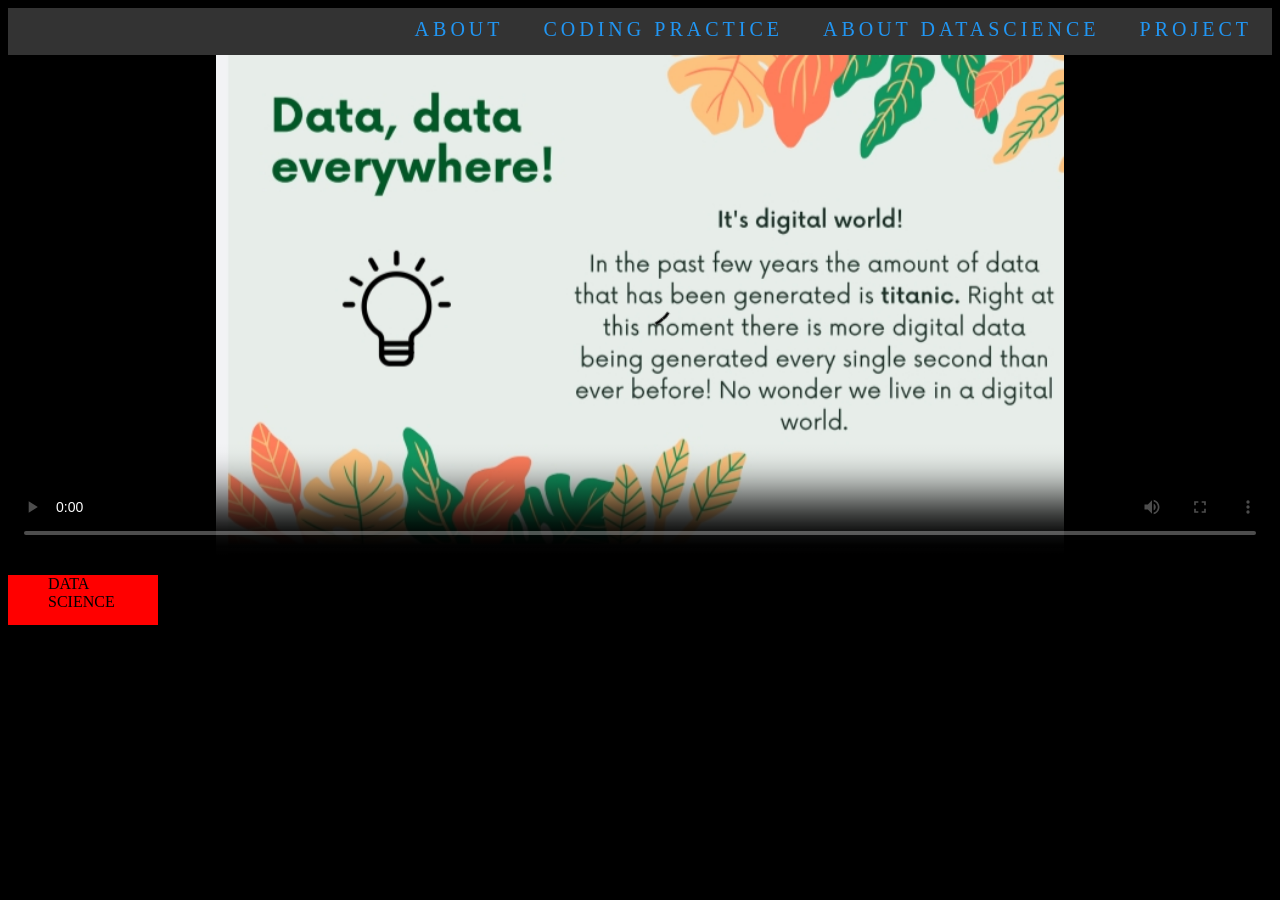
==== index.html @ f85fcdb2 "Update index.html" ====
<!DOCTYPE html>
<!DOCTYPE html>
<html>

<head>
	<meta charset="utf-8">
<meta name="viewport" content="width=device-width, initial-scale=1">
<link rel="stylesheet" type="text/css" href="datascience.css">
	<style type="text/css">
		

		body {background-color: black; }
		.n
		{
		    text-color:red;
  width: 150px;
  height: 50px;
  background-color: red;
  position: relative;
  animation: myfirst 5s linear 2s infinite alternate;
}
		
		@keyframes myfirst {
  0%   {background-color:red; left:500px; top:0px;}
  25%  {background-color:yellow; left:700px; top:0px;}
  
}
		h1
		 {
		 	color:red;
		 	text-shadow: 1px 1px 2px black, 0 0 25px blue, 0 0 5px darkblue;
		 	text-align: left;
		 	margin-left: 3%;
		 	margin-top: 4%;
		 }
		 * {box-sizing: border-box}

.con{
  width: 40%;
 
  background-color: #ddd;
}

.skills {
  text-align: right;
  padding-top: 5px;
  padding-bottom: 5px;
  color: white;
}
.vedio
{
	margin-left: 0px;
}

.html {width: 85%; background-color: #04AA6D;}
.css {width: 95%; background-color: #2196F3;}
.js {width: 80%; background-color: #f44336;}
.php {width: 75%; background-color: #808080;}
		
		
	</style>
</head>
<body>
	<ul>
  <li><a href="#"><span></span>
      <span></span>
      <span></span>
      <span></span>Project</a></li>
   <li><a href="#certificate"><span></span>
      <span></span>
      <span></span>
      <span></span>ABOUT DATASCIENCE</a>
          <ul>
          	<li><a href="https://github.com/nitesh-30/DSproject/blob/main/_SCOPE%20OF%20DATA%20SCIENCE%20IN%20INDIA%20-%20038%20Samyamoy%20Rakshit%20(4).pdf"><span></span>
      <span></span>
      <span></span>
      <span></span>Scope </a></li>
          <li><a href="WhatsApp Video 2022-03-31 at 08.27.45.mp4">

      <span></span>
      <span></span>
      <span></span>Tools </a></li>
      
          </ul>

   </li>
  <li><a href="#"><span></span>
      <span></span>
      <span></span>
      <span></span>CODING PRACTICE</a>
    <ul>
      <li><a href="#"><span></span>
      <span></span>
      <span></span>
      <span></span>Python</a></li>
            <li><a href="#"><span></span>
      <span></span>
      <span></span>
      <span></span>C++</a></li>
          <li><a href="https://www.hackerrank.com/administration/challenges/edit">

<!--       <span></span>
      <span></span>
      <span></span> -->
    C </a></li>
      
          </ul></li>
  <li><a href="#about"> <span></span>
      <span></span>
      <span></span>
      <span></span>About</a></li>
</ul>
<div class="container">
   <div class="row">
     

   </div>
</div>
<div class="vedio">
<video controls width="100%" height="500px" loops autoplay poster="IMG_20220331_012938.jpg" >
  <source src="file:///D:/Chrome%20Download%20Folder/Y2Mate.is%20-%20Sholay%20Video%20Song%20%20-%20RRR%20%E2%80%93%20NTR,%20Ram%20Charan,%20Alia%20Bhatt,%20Ajay%20Devgn%20%20M%20M%20Kreem%20%20SS%20Rajamouli-r1Q5c61vhag-1080p-1648138099252.mp4" type="video/mp4">
</video>
</div>
	
	<dir class="n">DATA SCIENCE
	           </dir>

    

	 style="top: 0px" >



</body>
</html>
---- datascience.css ----
{
  box-sizing: border-box;
  margin: 0;
  padding: 0;
}
ul
{
  list-style-type: none;
  margin: 0;
  padding: 0;
  overflow: hidden;
  background-color: #333333;
}

li {
  float: right;
}

li a {
  display: block;
  color: white;
  text-align: center;
  padding: 8px;
  text-decoration: none;
}

li a:hover {
  background-color: red;
}
ul li ul li
{
  display:none;
}
ul li:hover ul li
{
   display: block;
}


li a {
    position: relative;
    display: inline-block;
    padding: 10px 20px;
    color: #2196f3;
    text-transform: uppercase;
    letter-spacing: 4px;
    text-decoration: none;
    font-size: 20px;
    overflow: hidden;
    transition: 0.2s;
}



li a:hover {
    color: #255784;
    background: #2196f3;
    box-shadow: 0 0 7px #2196f3, 0 0 30px #2196f3, 0 0 60px #2196f3;
    transition-delay: 1s;
}


li a span {
    position: absolute;
    display: block;
}




li a span:nth-child(1) {
    top: 0;
    left: -100%;
    width: 100%;
    height: 2px;
    background: linear-gradient(90deg, transparent, #2196f3);
}



li a:hover span:nth-child(1) {
    left: 100%;
    transition: 1s;
}


li a span:nth-child(3) {
    bottom: 0;
    right: -100%;
    width: 100%;
    height: 2px;
    background: linear-gradient(270deg, transparent, #2196f3);
}

a:hover span:nth-child(3) {
    right: 100%;
    transition: 1s;
    transition-delay: 0.5s;
}



a span:nth-child(2) {
    top: -100%;
    right: 0;
    width: 2px;
    height: 100%;
    background: linear-gradient(180deg, transparent, #2196f3);
}

a:hover span:nth-child(2) {
    top: 100%;
    transition: 1s;
    transition-delay: 0.25s;
}



a span:nth-child(4) {
    bottom: -100%;
    left: 0;
    width: 2px;
    height: 100%;
    background: linear-gradient(360deg, transparent, #2196f3);
}

li a:hover span:nth-child(4) {
    bottom: 100%;
    transition: 1s;
    transition-delay: 0.75s;
}


.circle
{
	margin-left: 40%;
	margin-right: 30%;
	margin-top: -25%;
	border: 2px solid #ddd;
  border-radius: 25%;
  padding: 5px;
  width: 230px;
  float: center;

	
}


a {
  text-decoration: none;
  color: inherit;
  font-size: 24px;
}



@keyframes shine {
  0% {
    background-position-x: -500%;
  }
  100% {
    background-position-x: 500%;
  }
}
.neons {
   margin-top: 0rem;
   text-align: center;
}

.neons h1 {
  
  font-size: 3rem;
  text-align: left;
   font-weight: bold;
  -webkit-animation: glow 2s ease-in-out infinite alternate;
  -moz-animation: glow 2s ease-in-out infinite alternate;
  animation: glow 2s ease-in-out infinite alternate;
}

@-webkit-keyframes glow {
     from {
      color: #fff;
    text-shadow: 0 0 10px #00fff2, 0 0 20px #00fff2, 0 0 30px #00fff2, 0 0 40px #00fff2, 0 0 50px #00fff2, 0 0 60px #00fff2, 0 0 70px #00fff2, 0 0 90px #00fff2;
  }
  
  to {
     color: gray;
    text-shadow: 0 0 20px #00fff2, 0 0 30px #00fff2, 0 0 40px #00fff2, 0 0 50px #00fff2, 0 0 60px #00fff2, 0 0 70px #00fff2, 0 0 80px #00fff2, 0 1 90px #00fff2;
  }
  .pie
  {
    align:right;
    position: relative;
   margin-top: -15px;
  
}
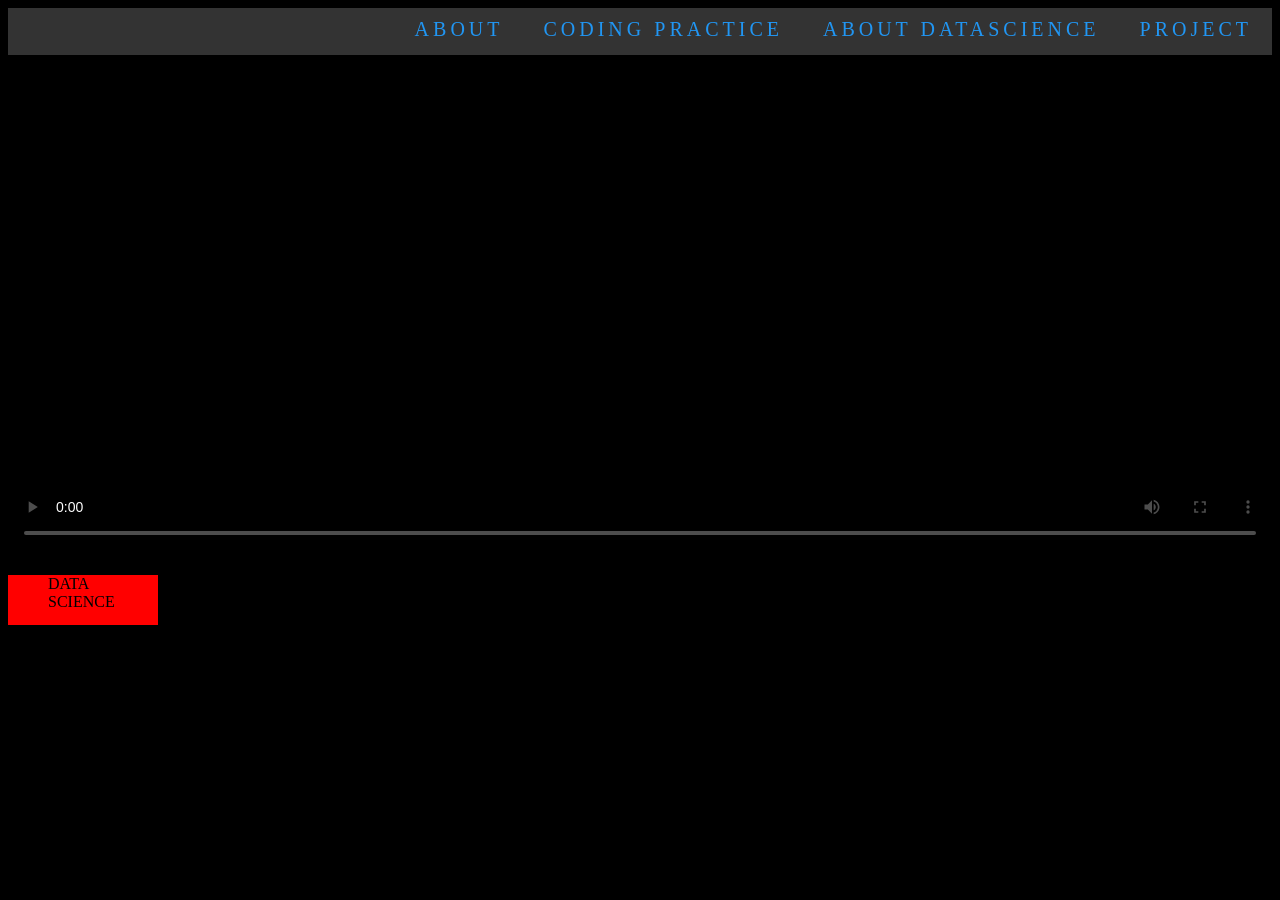
==== commit 1f16dcde: "Update index.html" ====
--- a/index.html
+++ b/index.html
@@ -117,7 +117,7 @@
    </div>
 </div>
 <div class="vedio">
-<video controls width="100%" height="500px" loops autoplay poster="IMG_20220331_012938.jpg" >
+<video controls width="100%" height="500px" loops autoplay poster="WhatsApp Image 2022-04-01 at 12.14.40.jpeg" >
   <source src="file:///D:/Chrome%20Download%20Folder/Y2Mate.is%20-%20Sholay%20Video%20Song%20%20-%20RRR%20%E2%80%93%20NTR,%20Ram%20Charan,%20Alia%20Bhatt,%20Ajay%20Devgn%20%20M%20M%20Kreem%20%20SS%20Rajamouli-r1Q5c61vhag-1080p-1648138099252.mp4" type="video/mp4">
 </video>
 </div>
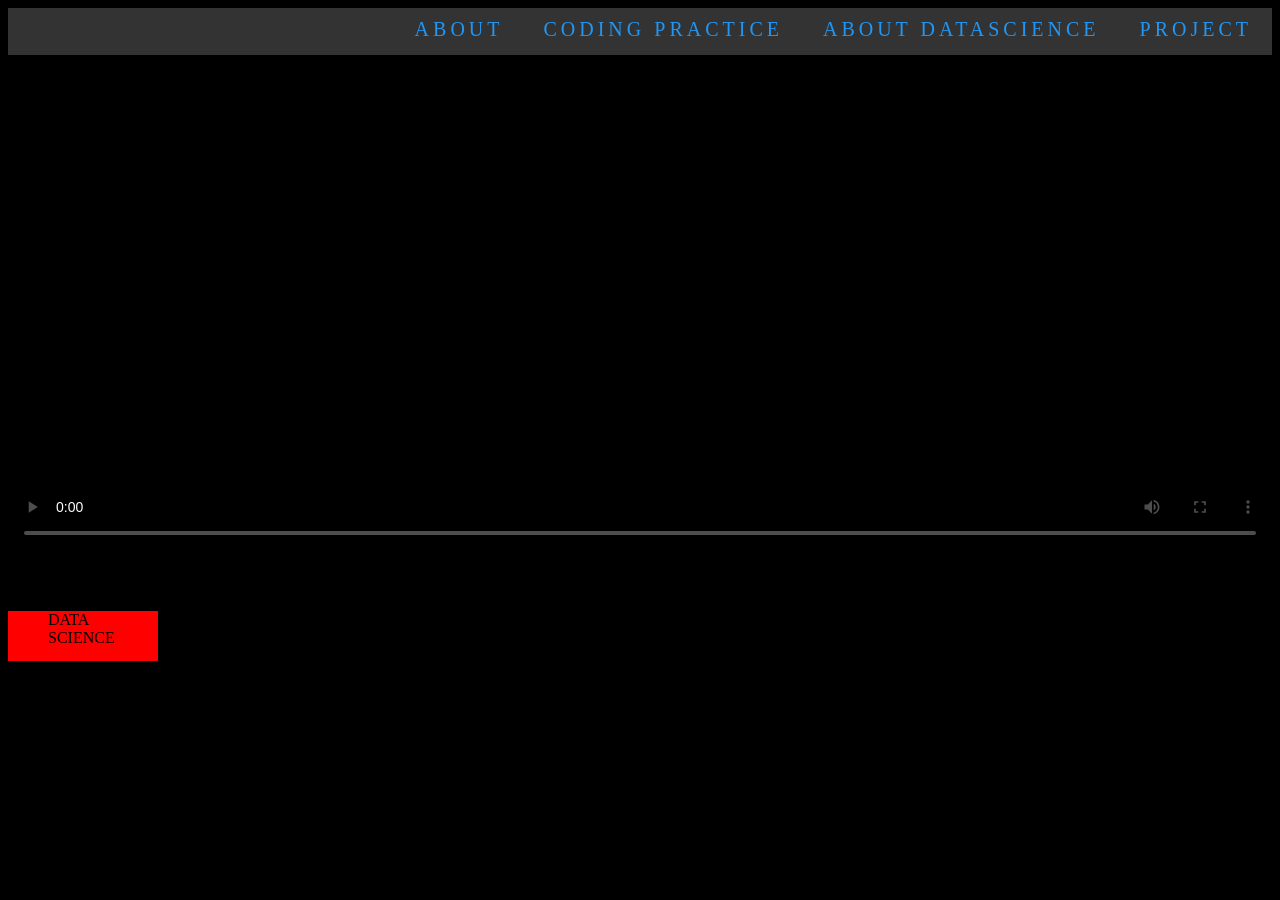
==== commit 0c49d7b8: "Update index.html" ====
--- a/index.html
+++ b/index.html
@@ -97,7 +97,7 @@
       <span></span>
       <span></span>
       <span></span>C++</a></li>
-          <li><a href="https://www.hackerrank.com/administration/challenges/edit">
+          <li><a href="https://www.hackerrank.com/">
 
 <!--       <span></span>
       <span></span>
@@ -118,10 +118,10 @@
 </div>
 <div class="vedio">
 <video controls width="100%" height="500px" loops autoplay poster="WhatsApp Image 2022-04-01 at 12.14.40.jpeg" >
-  <source src="file:///D:/Chrome%20Download%20Folder/Y2Mate.is%20-%20Sholay%20Video%20Song%20%20-%20RRR%20%E2%80%93%20NTR,%20Ram%20Charan,%20Alia%20Bhatt,%20Ajay%20Devgn%20%20M%20M%20Kreem%20%20SS%20Rajamouli-r1Q5c61vhag-1080p-1648138099252.mp4" type="video/mp4">
+  <source src="https://github.com/nitesh-30/DSproject/blob/main/Haldia%20Institute%20Of%20Technology%20Animated%20Videos%20%40HALDIA%20INSTITUTE%20OF%20TECHNOLOGY%20OFFICIAL.mp4">
 </video>
 </div>
-	
+	https://github.com/nitesh-30/DSproject/blob/main/Haldia%20Institute%20Of%20Technology%20Animated%20Videos%20%40HALDIA%20INSTITUTE%20OF%20TECHNOLOGY%20OFFICIAL.mp4
 	<dir class="n">DATA SCIENCE
 	           </dir>
 
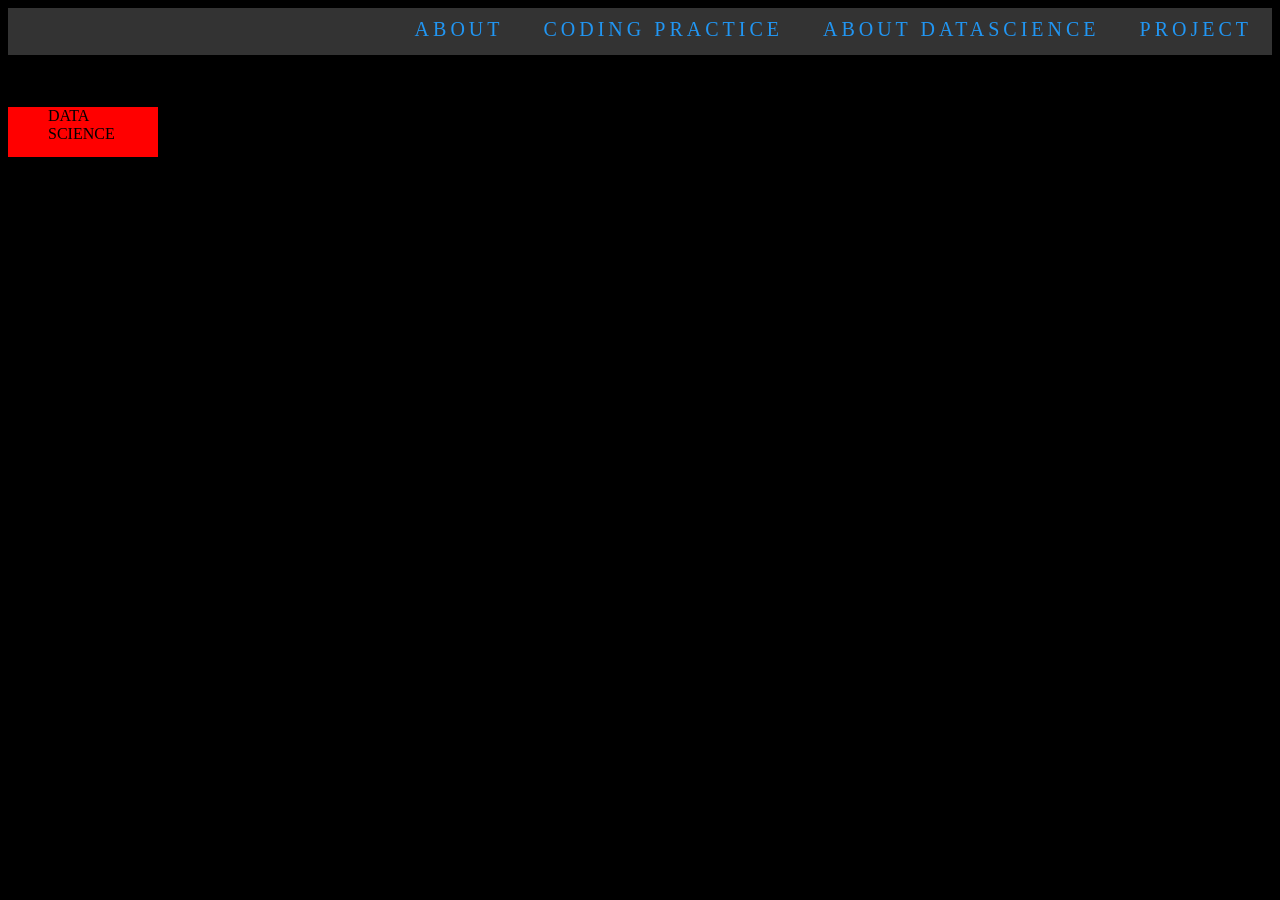
==== commit 8d2b837e: "Update index.html" ====
--- a/index.html
+++ b/index.html
@@ -62,7 +62,7 @@
 </head>
 <body>
 	<ul>
-  <li><a href="#"><span></span>
+  <li><a href="https://github.com/nitesh-30/DSproject/blob/main/Haldia%20Institute%20Of%20Technology%20Animated%20Videos%20%40HALDIA%20INSTITUTE%20OF%20TECHNOLOGY%20OFFICIAL.mp4"><span></span>
       <span></span>
       <span></span>
       <span></span>Project</a></li>
@@ -116,11 +116,7 @@
 
    </div>
 </div>
-<div class="vedio">
-<video controls width="100%" height="500px" loops autoplay poster="WhatsApp Image 2022-04-01 at 12.14.40.jpeg" >
-  <source src="https://github.com/nitesh-30/DSproject/blob/main/Haldia%20Institute%20Of%20Technology%20Animated%20Videos%20%40HALDIA%20INSTITUTE%20OF%20TECHNOLOGY%20OFFICIAL.mp4">
-</video>
-</div>
+
 	https://github.com/nitesh-30/DSproject/blob/main/Haldia%20Institute%20Of%20Technology%20Animated%20Videos%20%40HALDIA%20INSTITUTE%20OF%20TECHNOLOGY%20OFFICIAL.mp4
 	<dir class="n">DATA SCIENCE
 	           </dir>
